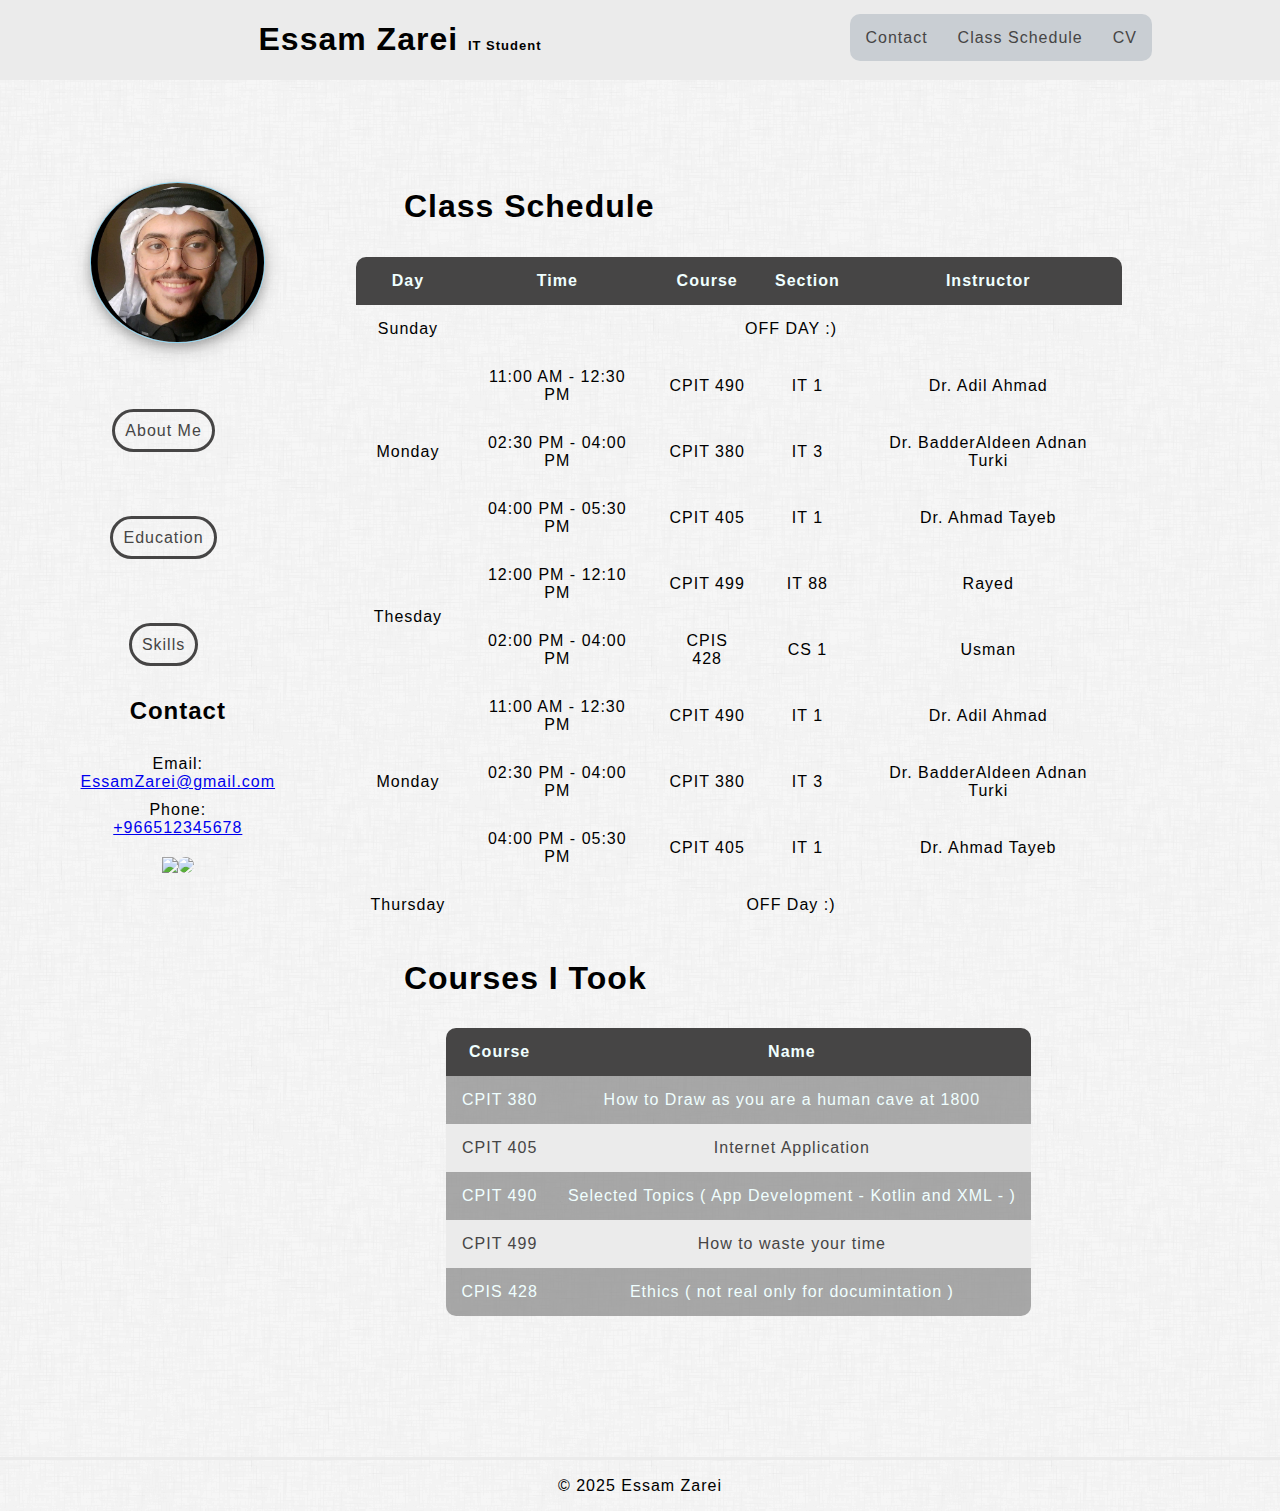
==== classes.html @ ff96ec3c "Add files via upload" ====
<!DOCTYPE html>
<html lang="en">

<head>
    <meta charset="UTF-8">
    <meta name="viewport" content="width=device-width, initial-scale=1.0">
    <title>Document</title>
    <link rel="stylesheet" href="styling.css">
</head>

<body>
    <header>
        <div class="left-side-header">
            <h1 id="h1-name">
                Essam Zarei
                <span id="sub_title">IT Student</span>
            </h1>

        </div>

        <div class="right-side-header">
            <ul>
                <li><a href="index.html">CV</a></li>
                <li><a href="classes.html">Class Schedule</a></li>
                <li><a href="contact.html">Contact</a></li>
            </ul>

        </div>
    </header>



    <main>
        <aside class="aside-left-side-main">
            <img id="personal-image" src="
            images/myImage.jpg
            " alt="Personal Image">

            <ul id="ul-page-internal-links">
                <li><a href="#aboutme">About Me</a></li>
                <li><a href="#education">Education</a></li>
                <li><a href="#skills">Skills</a></li>
            </ul>

            <h2 id="h2-contact" class="title">Contact</h2>
            <p class="p-email-phone">Email:
                <a class="a-email-phone" href="mailtp:EssamZarei@gmail.com">EssamZarei@gmail.com</a>
            </p>
            <p class="p-email-phone">Phone:
                <a class="a-email-phone" href="tel:+966512345678">+966512345678</a>
            </p>
            <div id="contain-app-icon">
                <a href="
                    https://twitter.com/elonmusk?ref_src=twsrc%5Egoogle%7Ctwcamp%5Eserp%7Ctwgr%5Eauthor
                    " target="_blank">
                    <img class="app-icon" src="
                    https://brandlogos.net/wp-content/uploads/2015/09/twitter-icon-circle-logo-400x400.png
                    ">
                </a>

                <a href="
                    https://www.linkedin.com/company/dablim-solu%C3%A7%C3%B5es-gr%C3%A1ficas
                    " target="_blank">
                    <img id="linkdin" class="app-icon" src="
                    https://encrypted-tbn0.gstatic.com/images?q=tbn:ANd9GcQjYTLRluQ369jRaRaYBdh65haTY6eG_Agozg&s
                    ">
                </a>
            </div>

        </aside>


        <section class="section-right-side-main">
            <div>
                <h1 id="aboutme" class="title">Class Schedule</h1>
                <div>
                    <table id="table-schedule">
                        <thead >
                            <tr>
                                <th>Day</th>
                                <th>Time</th>
                                <th>Course</th>
                                <th>Section</th>
                                <th>Instructor</th>
                            </tr>
                        </thead>
                        <tbody>
                            <tr class="tr-dark">
                                <td>Sunday</td>
                                <td colspan="4">OFF DAY :)</td>
                            </tr>

                            <tr>
                                <td rowspan="3">Monday</td>
                                <td>11:00 AM - 12:30 PM</td>
                                <td>CPIT 490</td>
                                <td>IT 1</td>
                                <td>Dr. Adil Ahmad</td>
                            </tr>
                            <tr>
                                <td>02:30 PM - 04:00 PM</td>
                                <td>CPIT 380</td>
                                <td>IT 3</td>
                                <td>Dr. BadderAldeen Adnan Turki</td>
                            </tr>
                            <tr>
                                <td>04:00 PM - 05:30 PM</td>
                                <td>CPIT 405</td>
                                <td>IT 1</td>
                                <td>Dr. Ahmad Tayeb</td>
                            </tr>
                            <tr>
                                <td rowspan="2">Thesday</td>
                                <td>12:00 PM - 12:10 PM</td>
                                <td>CPIT 499</td>
                                <td>IT 88</td>
                                <td>Rayed</td>
                            </tr>
                            <tr>
                                <td>02:00 PM - 04:00 PM</td>
                                <td>CPIS 428</td>
                                <td>CS 1</td>
                                <td>Usman</td>
                            </tr>
                            <tr>
                                <td rowspan="3">Monday</td>
                                <td>11:00 AM - 12:30 PM</td>
                                <td>CPIT 490</td>
                                <td>IT 1</td>
                                <td>Dr. Adil Ahmad</td>
                            </tr>
                            <tr>
                                <td>02:30 PM - 04:00 PM</td>
                                <td>CPIT 380</td>
                                <td>IT 3</td>
                                <td>Dr. BadderAldeen Adnan Turki</td>
                            </tr>
                            <tr>
                                <td>04:00 PM - 05:30 PM</td>
                                <td>CPIT 405</td>
                                <td>IT 1</td>
                                <td>Dr. Ahmad Tayeb</td>
                            </tr>
                            <tr class="tr-dark" >
                                <td>Thursday</td>
                                <td colspan="4">OFF Day :)</td>
                            </tr>

                        </tbody>
                    </table>
                </div>
            </div>

            <div>
                <h1 id="skills" class="title">Courses I Took</h1>
                <div>
                    <table id="table-courses">
                        <thead>
                            <tr>
                                <th>Course</th>
                                <th>Name</th>
                            </tr>
                        </thead>
                        <tbody>
                            <tr>
                                <td>CPIT 380</td>
                                <td>How to Draw as you are a human cave at 1800</td>
                            </tr>
                            <tr>
                                <td >CPIT 405 </td>
                                <td>Internet Application</td>
                            </tr>
                            <tr>
                                <td>CPIT 490</td>
                                <td>Selected Topics ( App Development - Kotlin and XML - ) </td>
                            </tr>
                            <tr class="tr-dark">
                                <td >CPIT 499</td>
                                <td>How to waste your time</td>
                            </tr>
                            <tr class="tr-dark">
                                <td>CPIS 428</td>
                                <td>Ethics ( not real only for documintation )</td>
                            </tr>
                        </tbody>
                    </table>
                </div>
            </div>
        </section>

    </main>




    <footer>
        <p>© 2025 Essam Zarei</p>
    </footer>

</body>

</html>
---- styling.css ----
body {
    background-image: url(images/dust_scratches.png
);
    /*
    https://www.google.com/search?q=site+background+image+white&sca_esv=1cdd3e2116a3bced&udm=2&biw=958&bih=950&sxsrf=AHTn8zo-UpsJfDqJMH9aLQgMn4omDzxWrQ%3A1739718886091&ei=5gCyZ5qUBeWPxc8Pha-x8Qk&ved=0ahUKEwian9vxvciLAxXlR_EDHYVXLJ4Q4dUDCBE&uact=5&oq=site+background+image+white&gs_lp=[base64]&sclient=img#vhid=FuQaGRjEdWtgUM&vssid=mosaic
    */

    font-family: 'Segoe UI', Tahoma, Geneva, Verdana, sans-serif;
    letter-spacing: 1px;

    margin: 0;
    padding: 0;

    display: grid;
    grid-template-areas:
        "header"
        "main"
        "footer";
}

#sub_title {
    font-size: small;
}

.title {
    border-bottom: rgb(70, 69, 69);
    /* border-bottom-style: dashed; */

    border-bottom-width: 3px;
    border-width: 50%;
    padding: 10px;
    margin-left: 5%;
    margin-right: 5%;
}


header {
    /* border: 1px solid red; */
    background-color: rgb(235, 235, 235);

    position: fixed;
    top: 0;
    width: 100%;
    z-index: 1000;
    min-width: 800px;

    position: sticky;
    display: flex;
    justify-content: space-between;
    align-items: center;

}

.left-side-header {
    /* border: 1px solid black; */
    width: 50%;
    text-align: center;

}

.left-side-header h1 {
    margin-left: 25%;
}

.right-side-header {
    /* border: 5px solid purple; */
    width: 50%;
}

.right-side-header ul {
    /*border: 1px solid green;*/
    background-color: none;
    list-style-type: none;
    justify-content: center;

    float: right;
    width: fit-content;

    padding-left: 0px;
    margin-top: 2%;
    margin-right: 20%;
    border-radius: 5px;

}

.right-side-header ul li {
    /* border: 1px solid black; */
    background-color: none;
    float: right;
    width: fit-content;

    padding: 15px;
    padding-left: 0px;
    padding-right: 0px;


}

.right-side-header ul li:last-child a {
    border-top-left-radius: 10px;
    border-bottom-left-radius: 10px;
}

.right-side-header ul li:first-child a {
    border-top-right-radius: 10px;
    border-bottom-right-radius: 10px;
}

.right-side-header ul li a {
    /* border: 1px solid orange ; */
    -webkit-text-fill-color: rgb(70, 69, 69);
    background-color: rgb(201, 206, 211);
    text-decoration: none;

    padding: 15px;

    transition: background-color 0.5s ease-in-out;
}

.right-side-header ul li a:hover {
    /* border: 1px solid orange ; */
    background-color: rgb(70, 69, 69);
    -webkit-text-fill-color: azure;
    text-decoration: none;

    padding: 15px;
    border-radius: 10px;

}








main {
    /* border: 5px solid red; */
    margin-top: 6%;
    overflow: auto;
    min-height: 1300px;
    width: 90%;

    grid-area: main;
}



.aside-left-side-main {
    /* border: 1px solid red; */
    width: 30%;
    padding: 5px;

    float: left;
    text-align: center;
    grid-area: nav;
}



#personal-image {
    border: 1px solid skyblue;
    box-shadow: 0 4px 8px 0 rgba(0, 0, 0, 0.2), 0 6px 20px 0 rgba(0, 0, 0, 0.19);

    margin-top: 6%;
    border-radius: 50%;

    display: flex;
    justify-content: center;
    margin-left: auto;
    margin-right: auto;
    width: 50%;

    animation: borderColorAnimation 3s infinite;
}

@keyframes borderColorAnimation {
    0% {
        border-color: blue;
    }

    33% {
        border-color: purple;
    }

    66% {
        border-color: pink;
    }

    99% {
        border-color: skyblue;
    }
}


#ul-page-internal-links {
    /* border: 1px solid black; */
    list-style-type: none;
    margin: auto;

    margin-top: 8%;
    width: 80%;
}

#ul-page-internal-links li {
    background: none;
    /* border: 1px solid orange; */
    -webkit-text-fill-color: rgb(70, 69, 69);
    text-align: center;

    padding: 10px;
    margin-bottom: 10%;
    margin-top: 25%;

    width: 100%;
    margin-left: auto;
    margin-right: auto;
    margin-left: -16%;
}

#ul-page-internal-links li a {
    /* border: 1px solid red; */
    border: 3px solid rgb(70, 69, 69);
    -webkit-text-fill-color: rgb(70, 69, 69);
    text-decoration: none;

    height: 100px;
    padding: 10px;
    border-radius: 30px;
    margin-top: 20%;

    transition: background-color 0.5s ease-in-out;
}

#ul-page-internal-links li a:hover {
    background: rgb(70, 69, 69);
    -webkit-text-fill-color: azure;
    text-decoration: none;
}


#h2-contact {
    /* border-radius: 1px solid red; */
    text-align: center;
    padding-top: 5px;
}


.p-email-phone {
    /* border: 1px solid orange; */
    display: block;
    text-align: center;
    width: min-content;
    margin: auto;
    margin-bottom: 3%;
}

#contain-app-icon {
    /* border: 1px solid black; */
    padding-top: 10px;
    padding-left: 0px;

    display: flex;
    justify-content: center;
    align-items: center;
}

.app-icon {
    width: 25%;
    margin: auto;
}

.app-icon:hover {
    width: 30%;
}

#linkdin {
    width: 35%;
    border-radius: 50%;
}

#linkdin:hover {
    width: 40%;
}






.section-right-side-main {
    /* border: 1px solid orange; */
    width: 66.5%;
    float: left;
    padding-right: 20px;
    height: fit-content;
}



#div-about {
    padding: 10px;
    padding-top: 0px;
    width: 88%;
    margin-left: auto;
    margin-right: auto;
}

#div-about p:first-of-type::first-letter {
    color: rgb(70, 69, 69);
    font-size: 1.5em;
    font-weight: 550;
}

.ul-list li {
    padding: 8px;
    width: 88%;
    margin-left: auto;
    margin-right: auto;
}









html,
body footer {
    height: 6%;
    margin: 0;
    display: flex;
    flex-direction: column;
}


.content {
    flex: 1;
}

footer {
    /* border: 1px solid black; */
    background-color: rgb(235, 235, 235);
    text-align: center;
    height: 65px;
}

footer>p {
    /* border: 1px solid black; */
    margin-left: auto;
    margin-right: auto;
    margin-top: 0%;
    padding-top: 20px;
}






table {
    /* padding: 20px solid red; */
    margin-left: auto;
    margin-right: auto;
    text-align: center;
    border-collapse: collapse;
}

th {
    padding: 15px;
    background-color: rgb(70, 69, 69);
    -webkit-text-fill-color: azure
}

th:first-child {
    border-top-left-radius: 10px;
}

th:last-child {
    border-top-right-radius: 10px;
}

td {
    padding: 15px;
    background-color: ;
}


table tbody tr:last-child td:first-child {
    border-bottom-left-radius: 10px;
}

table tbody:last-child tr:last-child td:last-child {
    border-bottom-right-radius: 10px;
}


#table-courses tbody tr:nth-child(odd) {
    background-color: rgba(121, 121, 121, 0.637);
    -webkit-text-fill-color: azure;
}

#table-courses tbody tr:nth-child(even) {
    background-color: rgb(235, 235, 235);
    -webkit-text-fill-color: rgb(70, 69, 69);
}

#table-courses tbody tr:nth-child(odd):hover {
    background-color: rgba(121, 121, 121, 0.418);
    -webkit-text-fill-color: rgb(70, 69, 69);
}

#table-courses tbody tr:nth-child(even):hover {
    background-color: rgba(179, 179, 179, 0.295);
    -webkit-text-fill-color: rgb(70, 69, 69);
}




form {
    display: block;
}

label {
    display: block;
    width: fit-content;
    /* border: 1px solid red; */

    margin-left: 6.5%;
    margin-right: fit;

    margin-bottom: 0.5%;

    font-size: large;
}

input {
    display: block;
    /* border: 1px solid blue; */
    margin-left: 5.5%;
    margin-bottom: 2%;
    padding: 10px;
    border-radius: 10px;
    font-size: large;
    padding-right: 50%;
}


textarea {
    display: block;
    /* border: 1px solid orange; */
    margin-left: 5.5%;
    border-radius: 10px;
    margin-bottom: 2%;
    font-size: 150%;
    padding: 15px;
    height: 200px;
    width: 70%;
}


.lradio {
    /* border: 1px solid orange; */
    height: 10;
    display: inline-block;
    margin-top: -50%;

    padding-left: -100px;
}

.radio {
    /* border: 1px solid orange; */
    margin-right: 5px;
    margin-bottom: 15px;
    width: 10%;
    display: inline-block;
}

.radio-choice {
    /* border: 1px solid orange; */
    margin-left: 7%;
    margin-top: 3%;
    height: 55px;
    width: 80%;
    align-items: center;

}

#submit {
    background-color: rgb(70, 69, 69);
    -webkit-text-fill-color: azure;

    margin-right: auto;
    margin-top: 2%;
    padding: 10px;
    width: 70%;
    
    font-size: larger;
    transition: background-color 0.5s ease-in-out;
}

#submit:hover {
    background-color: azure;
    -webkit-text-fill-color: rgb(70, 69, 69);
}
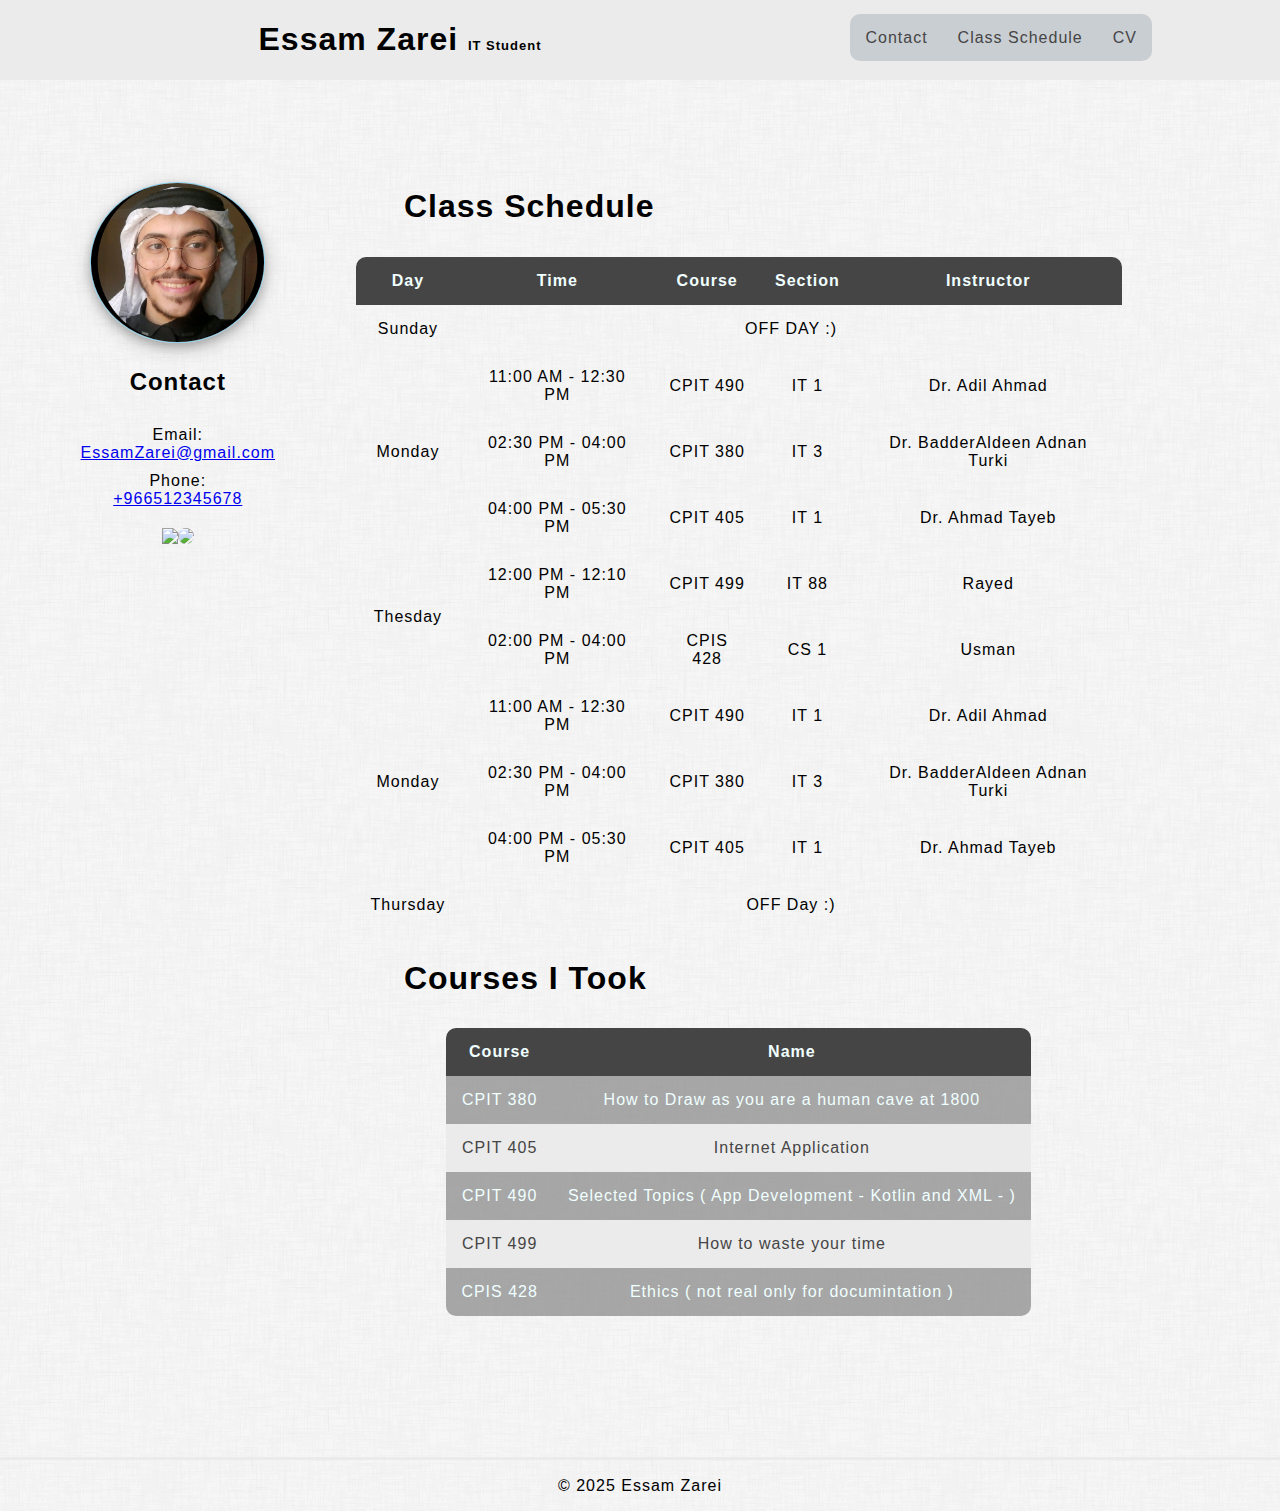
==== commit fe75a8d0: "Update classes.html" ====
--- a/classes.html
+++ b/classes.html
@@ -35,12 +35,6 @@
             <img id="personal-image" src="
             images/myImage.jpg
             " alt="Personal Image">
-
-            <ul id="ul-page-internal-links">
-                <li><a href="#aboutme">About Me</a></li>
-                <li><a href="#education">Education</a></li>
-                <li><a href="#skills">Skills</a></li>
-            </ul>
 
             <h2 id="h2-contact" class="title">Contact</h2>
             <p class="p-email-phone">Email:
@@ -199,4 +193,4 @@
 
 </body>
 
-</html>+</html>
--- a/styling.css
+++ b/styling.css
@@ -216,7 +216,7 @@
     width: 100%;
     margin-left: auto;
     margin-right: auto;
-    margin-left: -16%;
+    margin-left: -8%;
 }
 
 #ul-page-internal-links li a {
